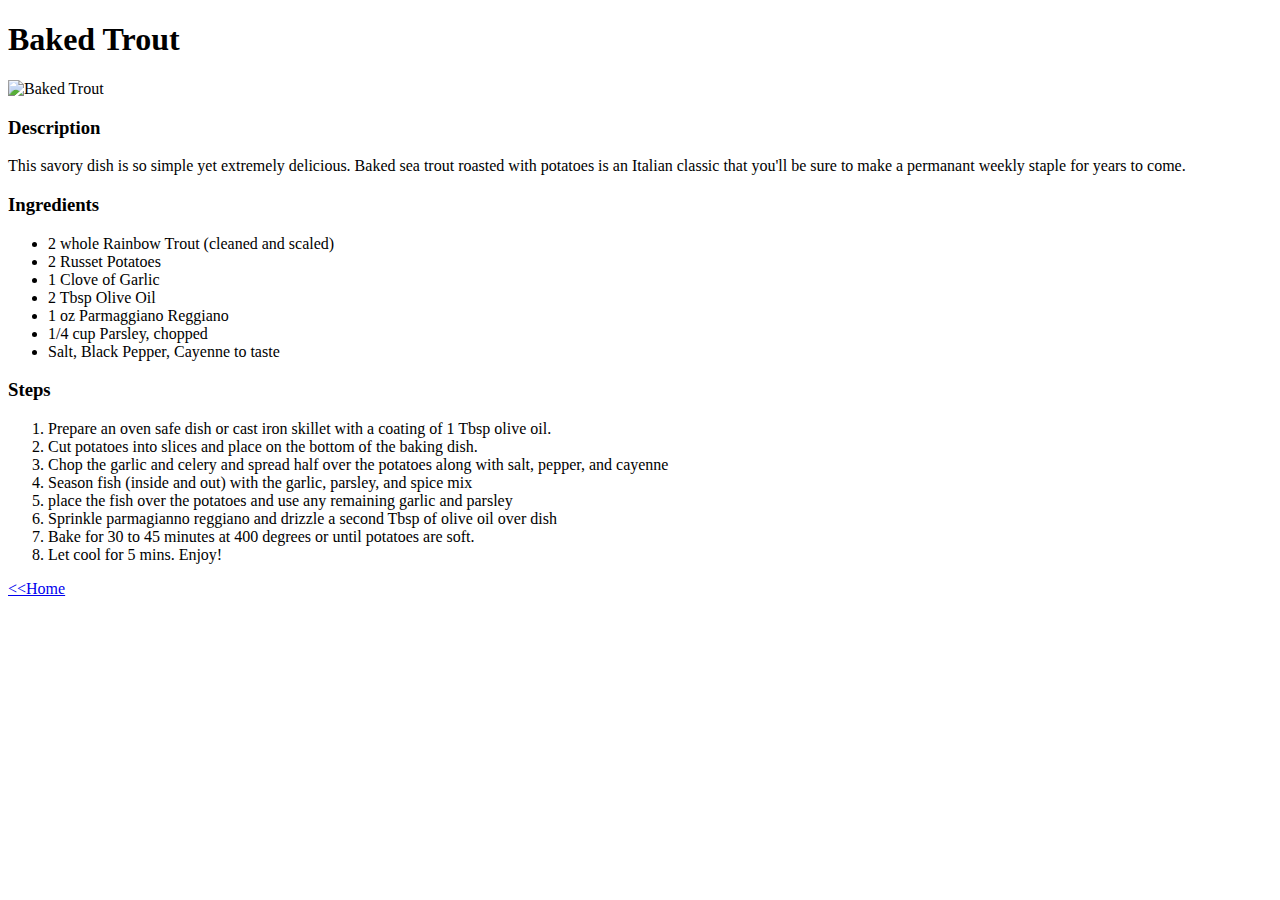
==== recipes/baked-trout.html @ 3e445f64 "Added recipes to site" ====
<!DOCTYPE html>
<html lang="en">
<head>
    <meta charset="UTF-8">
    <meta http-equiv="X-UA-Compatible" content="IE=edge">
    <meta name="viewport" content="width=device-width, initial-scale=1.0">
    <title>Baked Trout</title>
</head>
<body>
    <h1>Baked Trout</h1>
<img src="https://ichef.bbci.co.uk/food/ic/food_16x9_832/recipes/whole_baked_fish_with_46332_16x9.jpg" alt="Baked Trout">

<h3>Description</h3>
<p>
    This savory dish is so simple yet extremely delicious. Baked sea trout roasted with potatoes is an Italian classic that you'll be sure to make a permanant weekly staple for years to come.
</p>

<h3>Ingredients</h3>

<ul>
    <li>2 whole Rainbow Trout (cleaned and scaled)</li>
    <li>2 Russet Potatoes</li>
    <li>1 Clove of Garlic</li>
    <li>2 Tbsp Olive Oil</li>
    <li>1 oz Parmaggiano Reggiano</li>
    <li>1/4 cup Parsley, chopped</li>
    <li>Salt, Black Pepper, Cayenne to taste </li>
</ul>

<h3>Steps</h3>
<ol>
    <li>Prepare an oven safe dish or cast iron skillet with a coating of 1 Tbsp olive oil.</li>
    <li>Cut potatoes into slices and place on the bottom of the baking dish.</li>
    <li>Chop the garlic and celery and spread half over the potatoes along with salt, pepper, and cayenne</li>
    <li>Season fish (inside and out) with the garlic, parsley, and spice mix</li>
    <li> place the fish over the potatoes and use any remaining garlic and parsley</li>
    <li>Sprinkle parmagianno reggiano and drizzle a second Tbsp of olive oil over dish</li>
    <li>Bake for 30 to 45 minutes at 400 degrees or until potatoes are soft.</li>
    <li>Let cool for 5 mins. Enjoy!</li>
</ol>
<a href="../index.html">&#60;&#60;Home</a>
<br><br>
</body>
</html>
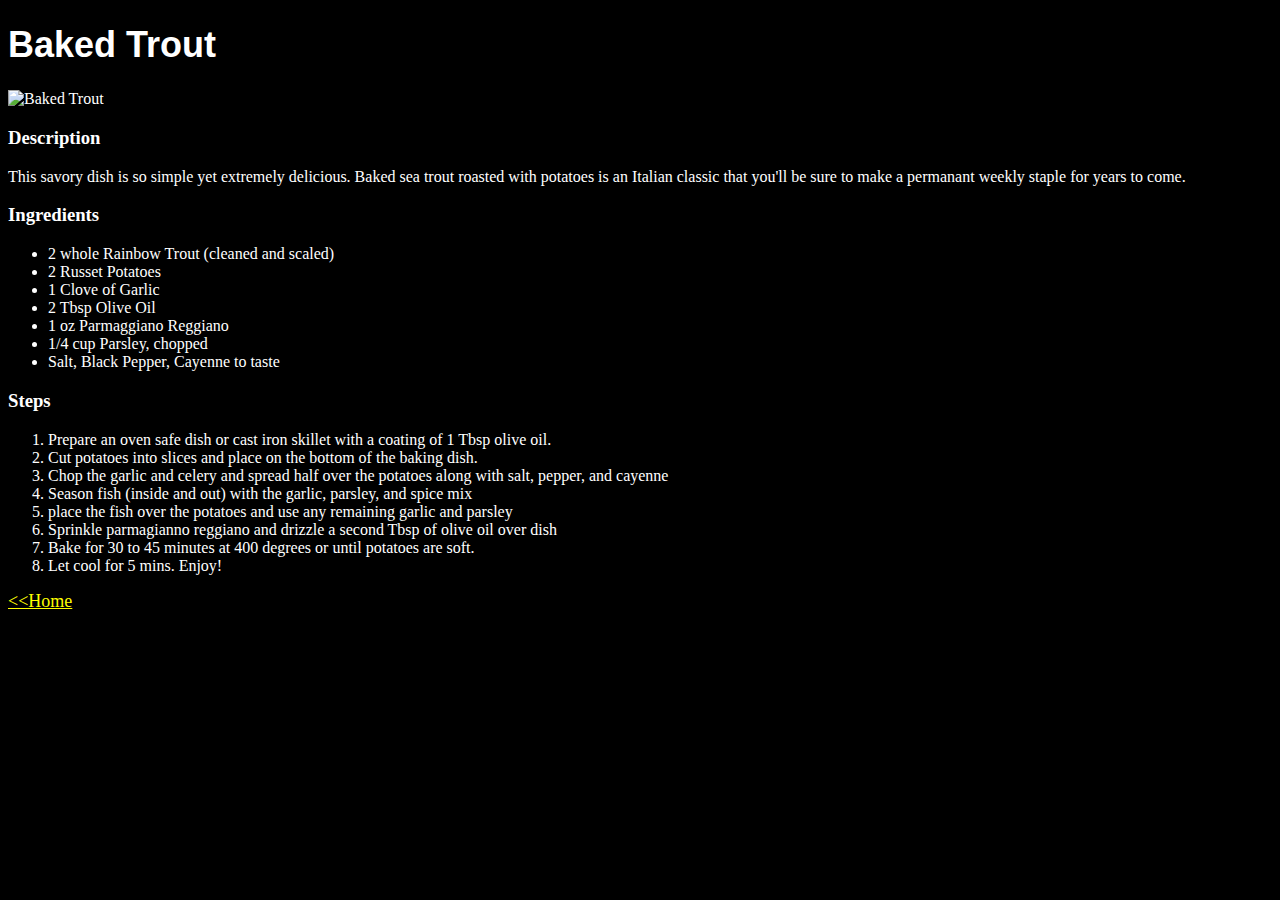
==== commit 08f146bb: "Added CSS Styling" ====
--- a/recipes/baked-trout.html
+++ b/recipes/baked-trout.html
@@ -5,6 +5,7 @@
     <meta http-equiv="X-UA-Compatible" content="IE=edge">
     <meta name="viewport" content="width=device-width, initial-scale=1.0">
     <title>Baked Trout</title>
+    <link rel="stylesheet" href="style.css">
 </head>
 <body>
     <h1>Baked Trout</h1>
--- a/recipes/style.css
+++ b/recipes/style.css
@@ -0,0 +1,32 @@
+body {
+    background-color: black;
+    color: white;
+    font-family: 'comci sans', 'sans serif';
+}
+
+h1 {
+    font-size: 36px;
+    font-family: 'Arial', 'sans serif';
+}
+
+img {
+    max-width: 800px;
+    height: auto;
+}
+
+a:link {
+    color: yellow;
+    font-size: 18px;
+}
+
+a:visited {
+    color: yellow;
+}
+
+a:hover {
+    color: rgb(235, 235, 220);
+    font-weight: 700;
+
+a:active {
+    color: yellow;
+}